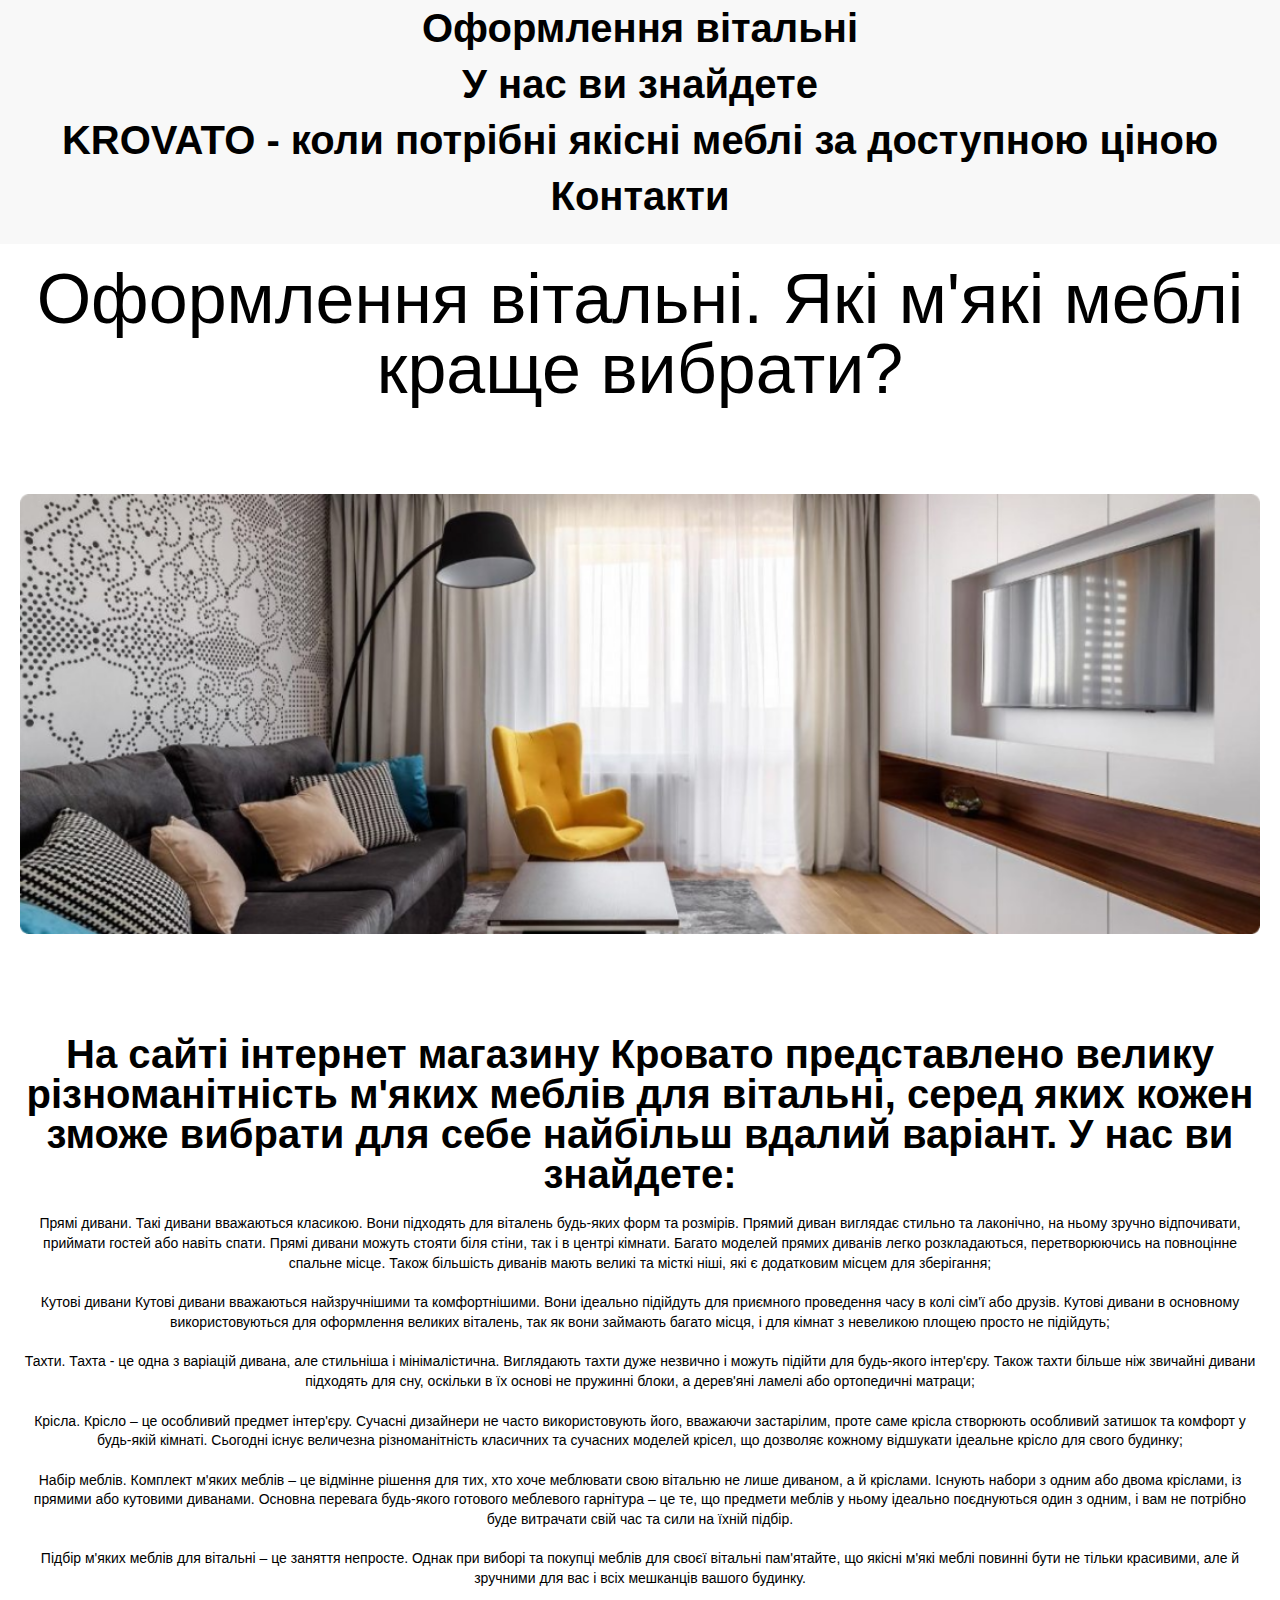
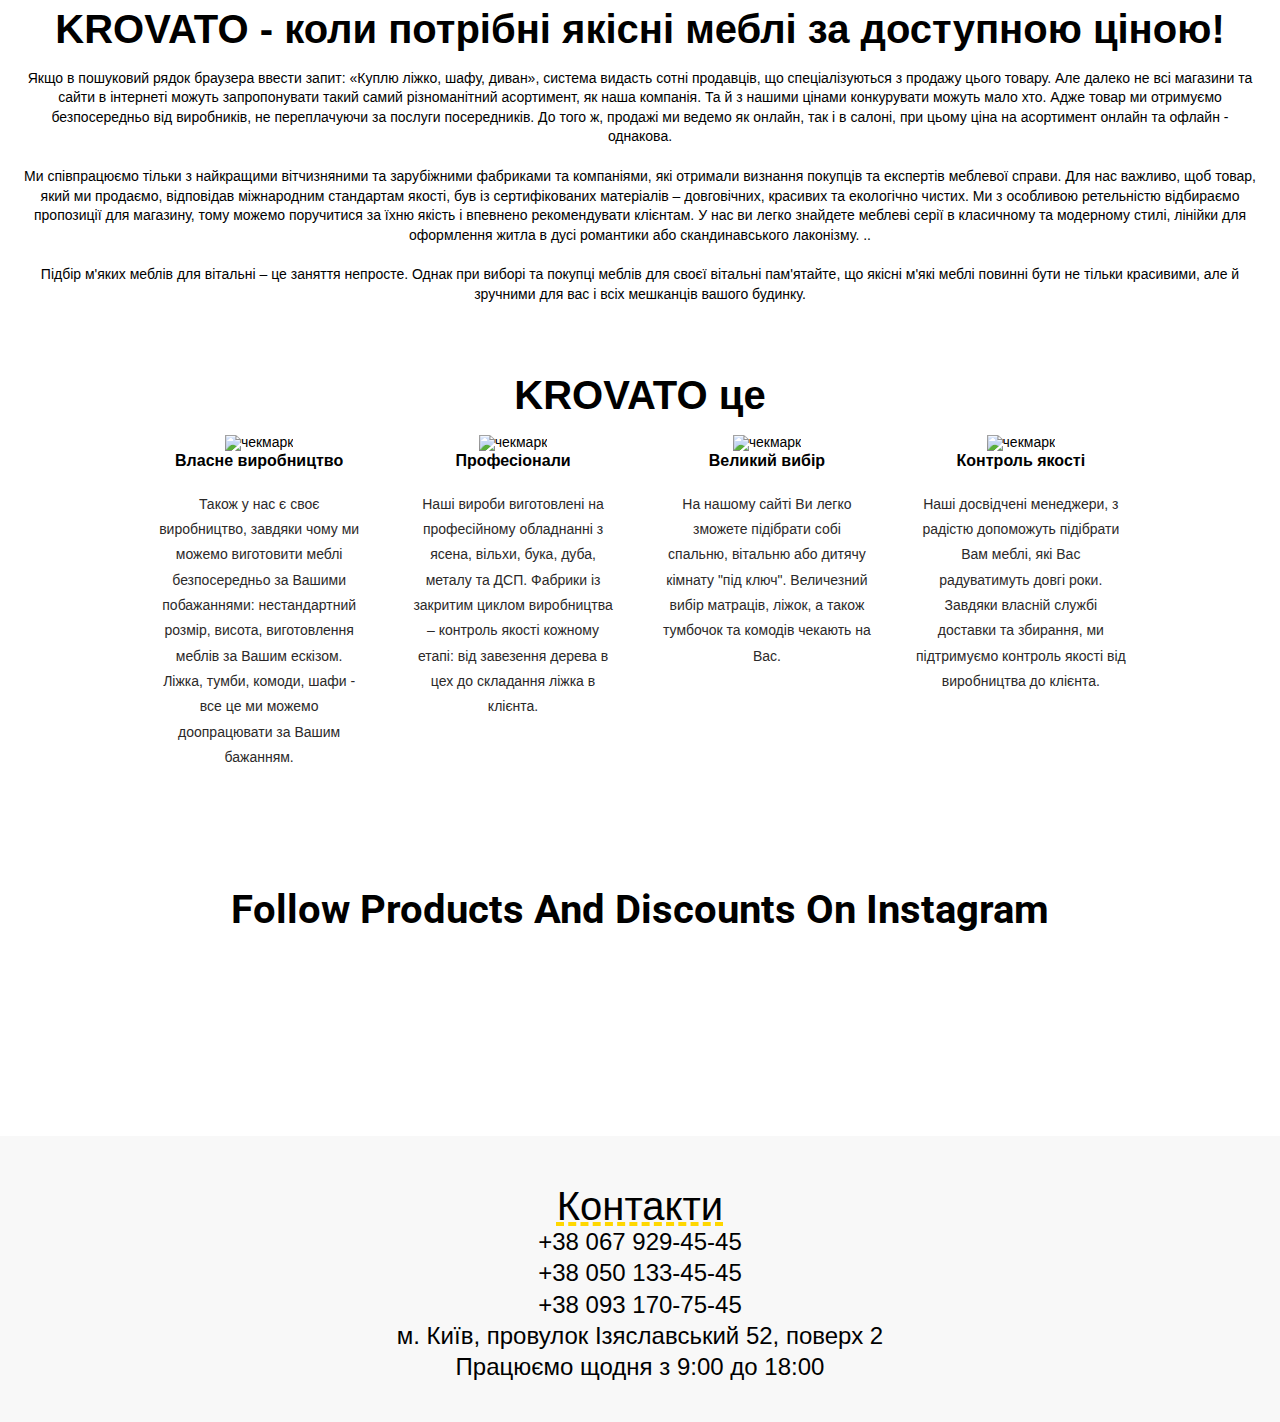
==== lesson_5/index.html @ 7120b057 "Add files via upload" ====
<!DOCTYPE html>
<html lang="uk">

	<head>
		<meta charset="UTF-8">
		<meta http-equiv="X-UA-Compatible" content="IE=edge">
		<meta name="viewport" content="width=device-width, initial-scale=1.0">
		<link rel="stylesheet" href="css/style.css">
		<title>урок 5</title>
	</head>

	<body>
		<header>
			<ul class="nav">
				<li class="nav-item">
					<a href="#content-title">
						Оформлення вітальні
					</a>
				</li>
				<li class="nav-item">
					<a href="#assortment-title">
						У нас ви знайдете
					</a>
				</li>
				<li class="nav-item">
					<a href="#krovato">
						KROVATO - коли потрібні якісні меблі за доступною ціною
					</a>
				</li>
				<li class="nav-item">
					<a href="#contacts">
						Контакти
					</a>
				</li>
			</ul>
		</header>
		<main>
			<div class="conteiner">
				<div class="content">
					<h1 id="content-title">Оформлення вітальні. Які м'які меблі краще
						вибрати?</h1>
					<img src="img/livingroom.png" alt="шикарна, фантастична, казкова
						вітальння">
					<p>
						<mark>Вітальня – це основна кімната </mark>у кожному будинку. Саме вона
						служить для
						прийому гостей, проведення часу всією сім'єю та просто для відпочинку у
						приємній теплій атмосфері. Оформляючи свій будинок та вітальню зокрема,
						всі
						намагаються зробити її максимально зручною, комфортною та красивою.
						<span>
							Основним та центральним елементом оформлення вітальні, як і будь-якої
							іншої
							кімнати, є м'які меблі.
						</span>
					</p>

					<p>
						Будь-які меблі для вітальні повинні бути не тільки стильними і красивими,
						але і функціональними. На таких меблів має бути зручно та приємно
						відпочивати та приймати гостей. Однак сьогодні існує величезна
						різноманітність найрізноманітніших м'яких меблів для вітальні, яка
						підходить для кімнат різних розмірів і форм. <span class="test">
							підходить для кімнат різних розмірів і форм. На чому варто зупинити свій
							вибір?
							підходить для кімнат різних розмірів і форм. </span> Як краще оформити
						свою вітальню, щоб вам було комфортно, а гості
						хотіли приходити до вас знову та знову?
					</p>
				</div>
				<div class="assortment">
					<h2 id="assortment-title">
						На сайті інтернет магазину Кровато представлено велику різноманітність
						м'яких меблів для вітальні, серед яких кожен зможе вибрати для себе
						найбільш вдалий варіант. У нас ви знайдете:
					</h2>
					<p class="assortmet-item">
						Прямі дивани. Такі дивани вважаються класикою. Вони підходять для віталень
						будь-яких форм та розмірів. Прямий диван виглядає стильно та лаконічно, на
						ньому зручно відпочивати, приймати гостей або навіть спати. Прямі дивани
						можуть стояти біля стіни, так і в центрі кімнати. Багато моделей прямих
						диванів легко розкладаються, перетворюючись на повноцінне спальне місце.
						Також більшість диванів мають великі та місткі ніші, які є додатковим
						місцем для зберігання;
					</p>
					<p class="assortmet-item">
						Кутові дивани Кутові дивани вважаються найзручнішими та комфортнішими.
						Вони ідеально підійдуть для приємного проведення часу в колі сім'ї або
						друзів. Кутові дивани в основному використовуються для оформлення великих
						віталень, так як вони займають багато місця, і для кімнат з невеликою
						площею просто не підійдуть;
					</p>
					<p class="assortmet-item">
						Тахти. Тахта - це одна з варіацій дивана, але стильніша і мінімалістична.
						Виглядають тахти дуже незвично і можуть підійти для будь-якого інтер'єру.
						Також тахти більше ніж звичайні дивани підходять для сну, оскільки в їх
						основі не пружинні блоки, а дерев'яні ламелі або ортопедичні матраци;
					</p>
					<p class="assortmet-item">
						Крісла. Крісло – це особливий предмет інтер'єру. Сучасні дизайнери не
						часто використовують його, вважаючи застарілим, проте саме крісла
						створюють особливий затишок та комфорт у будь-якій кімнаті. Сьогодні існує
						величезна різноманітність класичних та сучасних моделей крісел, що
						дозволяє кожному відшукати ідеальне крісло для свого будинку;
					</p>
					<p class="assortmet-item">
						Набір меблів. Комплект м'яких меблів – це відмінне рішення для тих, хто
						хоче меблювати свою вітальню не лише диваном, а й кріслами. Існують набори
						з одним або двома кріслами, із прямими або кутовими диванами. Основна
						перевага будь-якого готового меблевого гарнітура – це те, що предмети
						меблів у ньому ідеально поєднуються один з одним, і вам не потрібно буде
						витрачати свій час та сили на їхній підбір.
					</p>
					<p class="assortment-reminder">
						Підбір м'яких меблів для вітальні – це заняття непросте. Однак при виборі
						та покупці меблів для своєї вітальні пам'ятайте, що якісні м'які меблі
						повинні бути не тільки красивими, але й зручними для вас і всіх мешканців
						вашого будинку.
					</p>
				</div>
			</div>
			<div class="section">
				<h2 id="krovato">
					KROVATO - коли потрібні якісні меблі за доступною ціною!
				</h2>
				<p class="krovato-item">
					<span>
						Якщо в пошуковий рядок браузера ввести запит: «Куплю ліжко, шафу, диван»,
						система видасть сотні продавців, що спеціалізуються з продажу цього
						товару.
					</span>
					Але далеко не всі магазини та сайти в інтернеті можуть запропонувати такий
					самий різноманітний асортимент, як наша компанія. Та й з нашими цінами
					конкурувати можуть мало хто. Адже товар ми отримуємо безпосередньо від
					виробників, не переплачуючи за послуги посередників. До того ж, продажі ми
					ведемо як онлайн, так і в салоні, при цьому ціна на асортимент онлайн та
					офлайн - однакова.

				</p>
				<p class="krovato-item">
					Ми співпрацюємо тільки з найкращими вітчизняними та зарубіжними фабриками
					та компаніями, які отримали визнання покупців та експертів меблевої справи.
					Для нас важливо, щоб товар, який ми продаємо, відповідав міжнародним
					стандартам якості, був із сертифікованих матеріалів – довговічних, красивих
					та екологічно чистих. Ми з особливою ретельністю відбираємо пропозиції для
					магазину, тому можемо поручитися за їхню якість і впевнено рекомендувати
					клієнтам. У нас ви легко знайдете меблеві серії в класичному та модерному
					стилі, лінійки для оформлення житла в дусі романтики або скандинавського
					лаконізму.
					..
				</p>
				<p class="krovato-item">
					Підбір м'яких меблів для вітальні – це заняття непросте. Однак при виборі
					та покупці меблів для своєї вітальні пам'ятайте, що якісні м'які меблі
					повинні бути не тільки красивими, але й зручними для вас і всіх мешканців
					вашого будинку.
				</p>
			</div>
			<div class="aboutus">

				<h2>KROVATO це</h2>
				<div class="aboutus-item">
					<img src="/img/mark_up.png" alt="чекмарк">
					<h3>Власне виробництво</h3>
					<p>
						Також у нас є своє виробництво, завдяки чому ми можемо виготовити меблі
						безпосередньо за Вашими побажаннями: нестандартний розмір, висота,
						виготовлення меблів за Вашим ескізом. Ліжка, тумби, комоди, шафи - все це
						ми можемо доопрацювати за Вашим бажанням.
					</p>
				</div>
				<div class="aboutus-item">
					<img src="/img/mark_up.png" alt="чекмарк">
					<h3>Професіонали</h3>
					<p>
						Наші вироби виготовлені на професійному обладнанні з ясена, вільхи, бука,
						дуба, металу та ДСП. Фабрики із закритим циклом виробництва – контроль
						якості кожному етапі: від завезення дерева в цех до складання ліжка в
						клієнта.
					</p>
				</div>
				<div class="aboutus-item">
					<img src="/img/mark_up.png" alt="чекмарк">
					<h3>Великий вибір</h3>
					<p>
						На нашому сайті Ви легко зможете підібрати собі спальню, вітальню або
						дитячу кімнату "під ключ". Величезний вибір матраців, ліжок, а також
						тумбочок та комодів чекають на Вас.
					</p>
				</div>
				<div class="aboutus-item">
					<img src="/img/mark_up.png" alt="чекмарк">
					<h3>Контроль якості</h3>
					<p>
						Наші досвідчені менеджери, з радістю допоможуть підібрати Вам меблі, які
						Вас радуватимуть довгі роки.
						Завдяки власній службі доставки та збирання, ми підтримуємо контроль
						якості від виробництва до клієнта.
					</p>
				</div>

			</div>


			<div class="social">
				<h2 id="follow">
					Follow products and discounts on instagram
				</h2>
				<div class="content">

					<div class="social-media">
						<a href="#" target="_blank" rel="noopener noreferrer">
							<img src="/img/girl.png" alt="">
						</a>
					</div>

					<div class="social-media">
						<a href="#" target="_blank" rel="noopener noreferrer">
							<img src="/img/bag.png" alt="">
						</a>
					</div>

					<div class="social-media">
						<a href="#" target="_blank" rel="noopener noreferrer">
							<img src="/img/watch.png" alt="">
						</a>
					</div>

					<div class="social-media">
						<a href="#" target="_blank" rel="noopener noreferrer">
							<img src="/img/man.png" alt="">
						</a>
					</div>

					<div class="social-media">
						<a href="#" target="_blank" rel="noopener noreferrer">
							<img src="/img/dress.png" alt="">
						</a>
					</div>


					<div class="social-media">
						<a href="#" target="_blank" rel="noopener noreferrer">
							<img src="/img/golden_watch.png" alt="">
						</a>
					</div>
				</div>
			</div>
	


	</main>
	<footer>
		<div class="info">
			<h3 id="contacts">Контакти</h3>
			<ul class="info-contacts">
				<li>
					<a href="tel:+380679294545">
						+38 067 929-45-45
					</a>
				</li>
				<li>
					<a href="tel:+380501334545">
						+38 050 133-45-45
					</a>
				</li>
				<li>
					<a href="tel:+380931707545">
						+38 093 170-75-45
					</a>
				</li>
				<li>
					м. Київ, провулок Ізяславський 52, поверх 2
				</li>
				<li>
					Працюємо щодня з 9:00 до 18:00
				</li>
			</ul>

		</div>
	</footer>
	</body>

</html>
---- lesson_5/css/style.css ----
@import url(fonts.css);

@import url(reset.css);

body {
	font-family: "Proxima nova", sans-serif;
	background-color: #f8f8f8;
	font-size: 14px;
}

.nav {
	display: block;
	text-align: center;
	margin-bottom: 20px;
}

.nav-item {
	line-height: 1.4;
	font-weight: 600;
	font-size: 40px;
}


main {
	max-width: 1280px;
	text-align: center;
	margin: 0 auto;
	background-color: white;
	padding: 20px;
	overflow: hidden;
	margin-bottom: 50px;
}

h1 {
	font-size: 70px;
	display: block;
	text-align: center;
	margin-bottom: 50px;
}

h2 {
	font-size: 40px;
	font-weight: bold;
	margin-bottom: 20px;
}

p {
	display: block;
	line-height: 1.4;
	margin-bottom: 20px;
}

.content>img {
	width: 100%;
	margin-bottom: 20px;
	padding: 40px;
}

.section {
	margin: 0 0 70px 0;
}

.aboutus {
	margin-bottom: 50px;

}

.aboutus-item {
	display: inline-block;
	margin: 0 auto;
	width: 250px;
	vertical-align: top;
	padding: 0 20px;
}

.aboutus-item>h3 {
	font-weight: 600;
	font-size: 16px;
	line-height: 1.31;
	margin-bottom: 20px;
}

.aboutus-item>p {
	line-height: 1.81;
	font-weight: 300;
	color: #2B2929;
}

.social>h2 {
	text-transform: capitalize;
	margin-bottom: 100px;
	font-family: "Roboto", sans-serif;
}

.social {
	padding: 50px 16px 76px;
	margin: 0 auto;
}

.content {
	margin: 0px -40px;
	font-size: 0;
}

.social-media {
	display: inline-block;
	padding: 0 5px;
	margin-bottom: 10px;
}

.info {
	padding-bottom: 40px;
}

#contacts {
	font-size: 40px;
	text-align: center;
	text-decoration: underline gold dashed;
}

.info-contacts>li {
	text-align: center;
	font-size: 24px;
	line-height: 1.3;
}
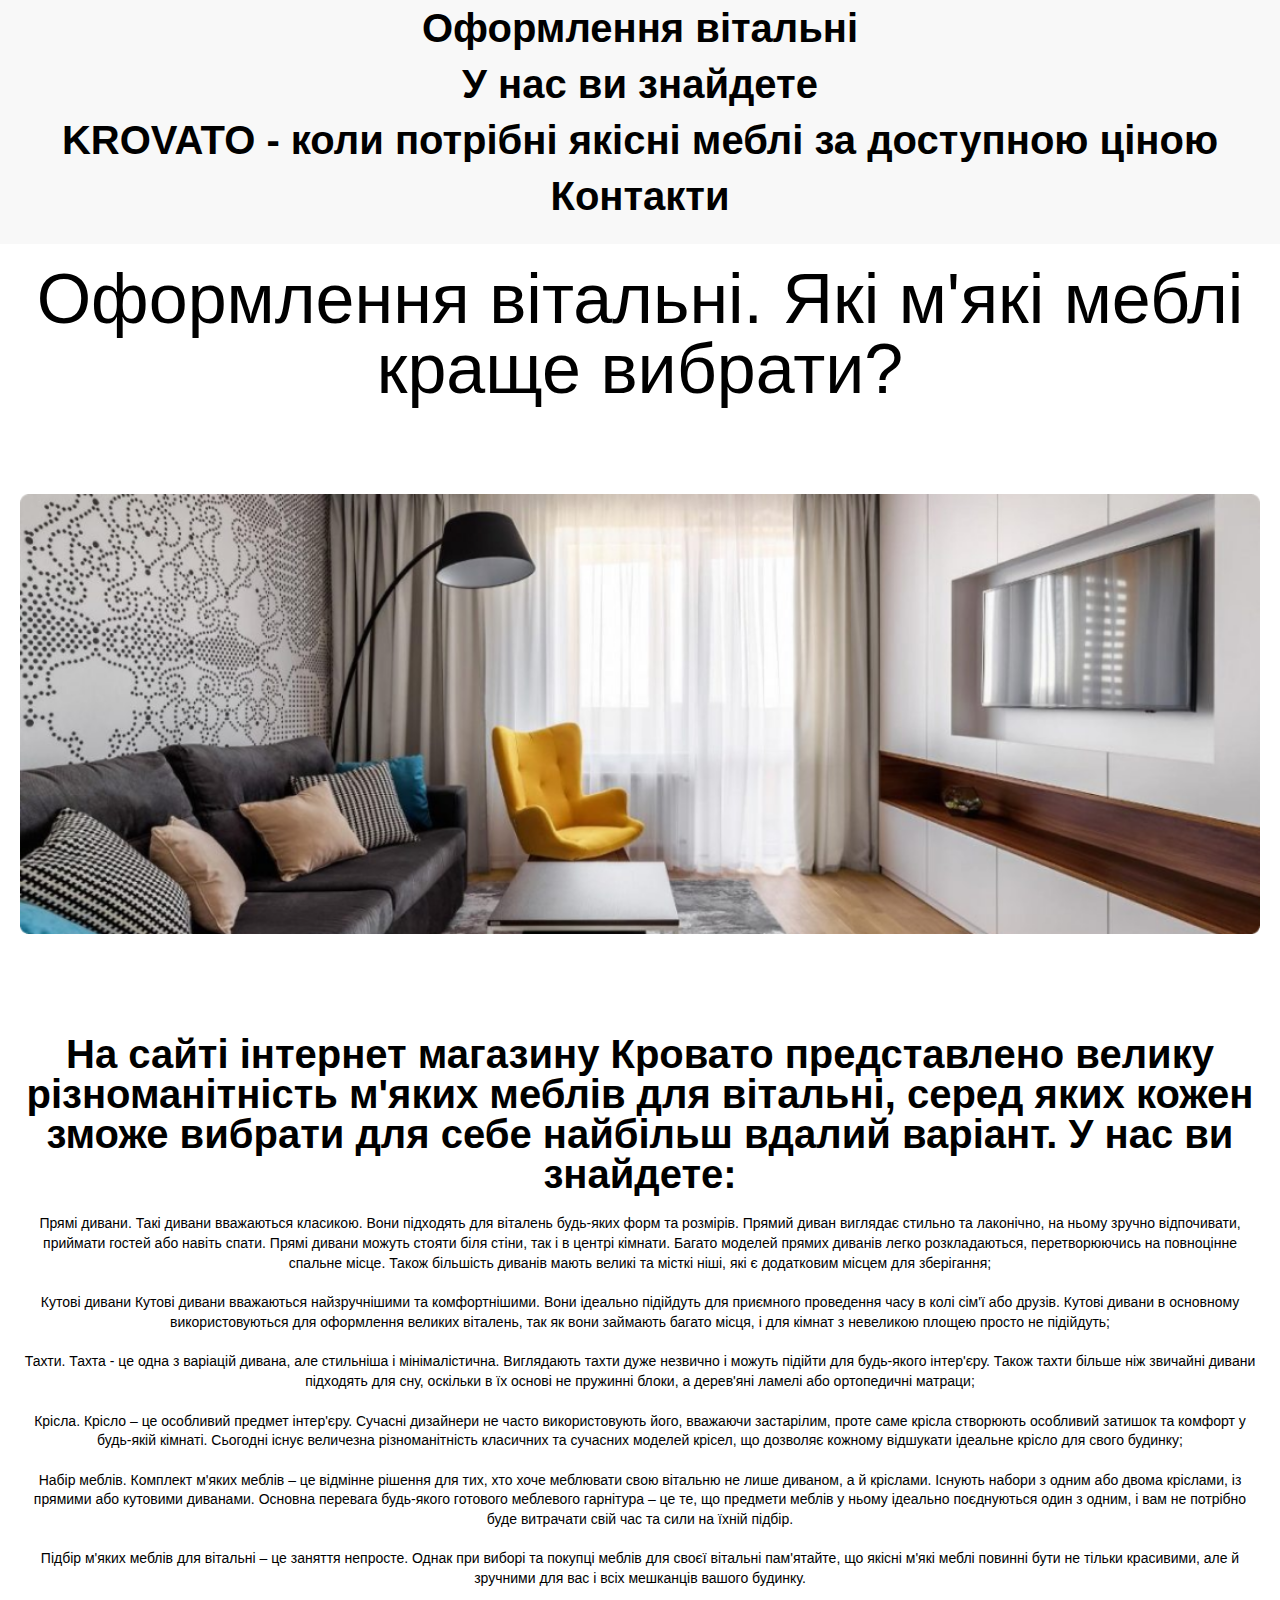
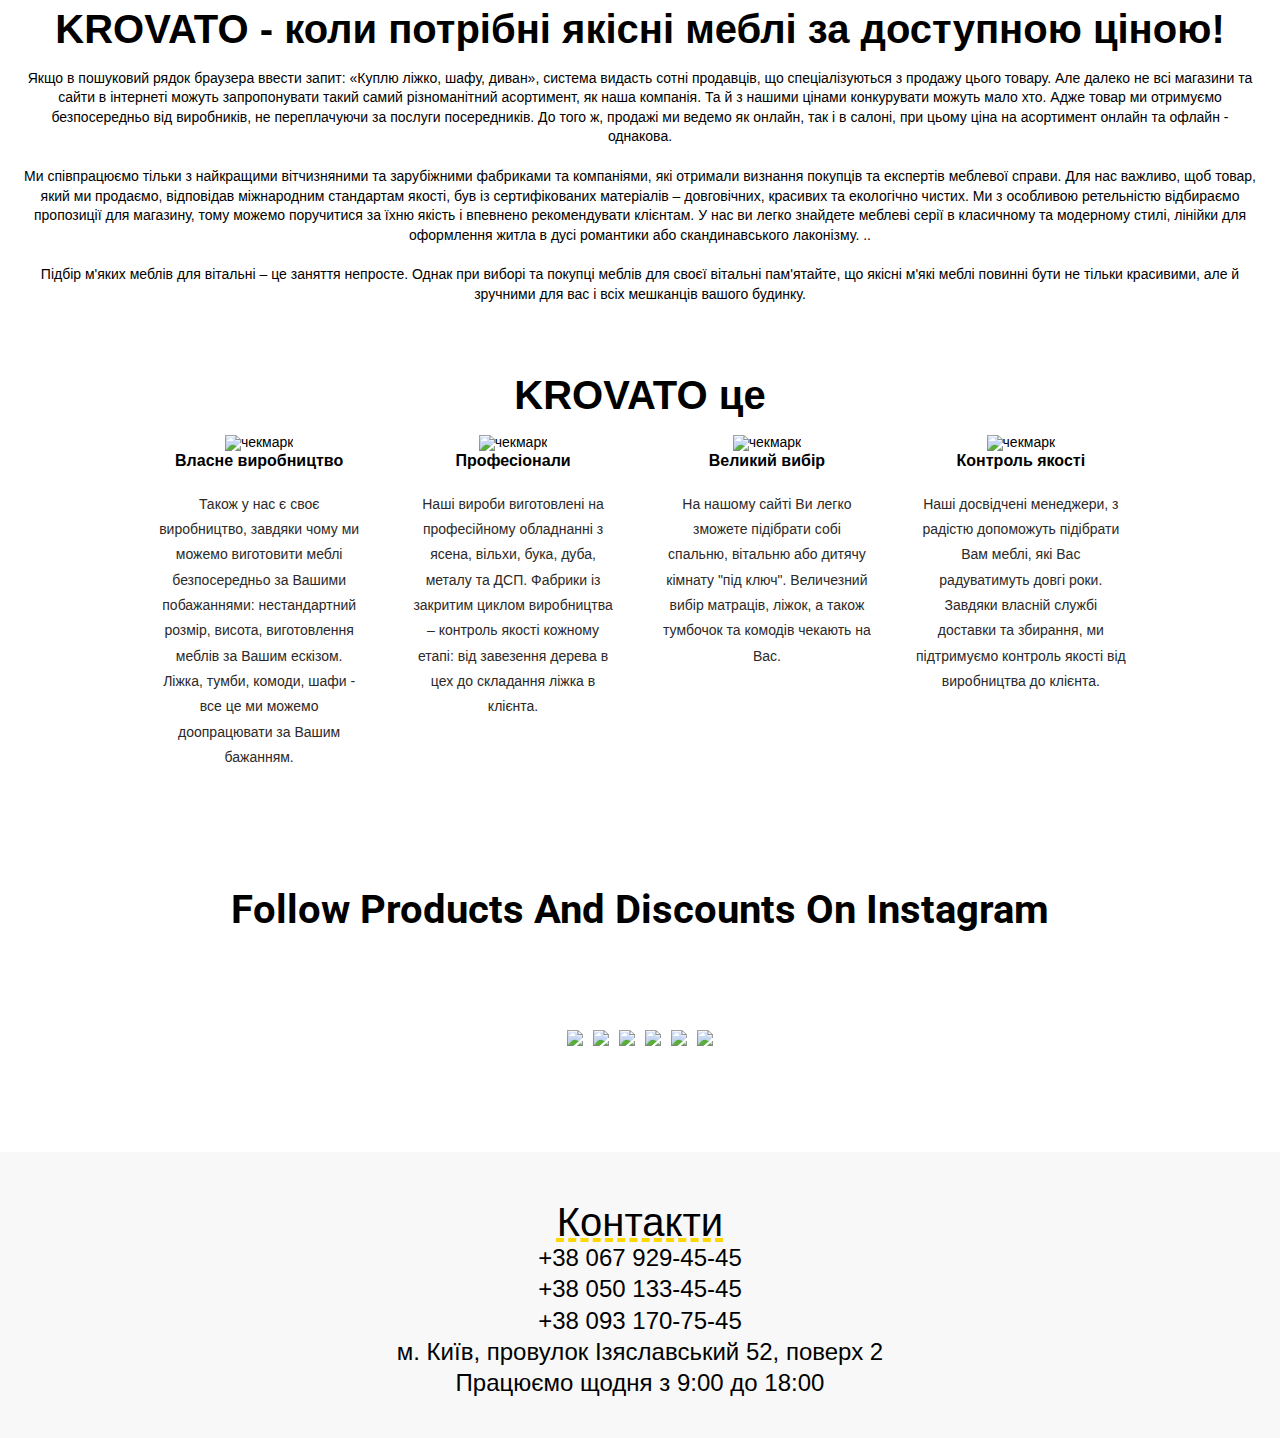
==== commit 631168fc: "Add files via upload" ====
--- a/lesson_5/index.html
+++ b/lesson_5/index.html
@@ -210,75 +210,75 @@
 
 					<div class="social-media">
 						<a href="#" target="_blank" rel="noopener noreferrer">
-							<img src="/img/girl.png" alt="">
-						</a>
-					</div>
-
-					<div class="social-media">
-						<a href="#" target="_blank" rel="noopener noreferrer">
-							<img src="/img/bag.png" alt="">
-						</a>
-					</div>
-
-					<div class="social-media">
-						<a href="#" target="_blank" rel="noopener noreferrer">
-							<img src="/img/watch.png" alt="">
-						</a>
-					</div>
-
-					<div class="social-media">
-						<a href="#" target="_blank" rel="noopener noreferrer">
-							<img src="/img/man.png" alt="">
-						</a>
-					</div>
-
-					<div class="social-media">
-						<a href="#" target="_blank" rel="noopener noreferrer">
-							<img src="/img/dress.png" alt="">
-						</a>
-					</div>
-
-
-					<div class="social-media">
-						<a href="#" target="_blank" rel="noopener noreferrer">
-							<img src="/img/golden_watch.png" alt="">
-						</a>
-					</div>
-				</div>
-			</div>
-	
-
-
-	</main>
-	<footer>
-		<div class="info">
-			<h3 id="contacts">Контакти</h3>
-			<ul class="info-contacts">
-				<li>
-					<a href="tel:+380679294545">
-						+38 067 929-45-45
-					</a>
-				</li>
-				<li>
-					<a href="tel:+380501334545">
-						+38 050 133-45-45
-					</a>
-				</li>
-				<li>
-					<a href="tel:+380931707545">
-						+38 093 170-75-45
-					</a>
-				</li>
-				<li>
-					м. Київ, провулок Ізяславський 52, поверх 2
-				</li>
-				<li>
-					Працюємо щодня з 9:00 до 18:00
-				</li>
-			</ul>
-
-		</div>
-	</footer>
+							<img src="/img/girl.png" alt="дівчина в польоті">
+						</a>
+					</div>
+
+					<div class="social-media">
+						<a href="#" target="_blank" rel="noopener noreferrer">
+							<img src="/img/bag.png" alt="дівчина з сумкою">
+						</a>
+					</div>
+
+					<div class="social-media">
+						<a href="#" target="_blank" rel="noopener noreferrer">
+							<img src="/img/watch.png" alt="годиник та браслет">
+						</a>
+					</div>
+
+					<div class="social-media">
+						<a href="#" target="_blank" rel="noopener noreferrer">
+							<img src="/img/man.png" alt="стильний молодик">
+						</a>
+					</div>
+
+					<div class="social-media">
+						<a href="#" target="_blank" rel="noopener noreferrer">
+							<img src="/img/dress.png" alt="дівчина в квітковому платі">
+						</a>
+					</div>
+
+
+					<div class="social-media">
+						<a href="#" target="_blank" rel="noopener noreferrer">
+							<img src="/img/golden_watch.png" alt="золотий годиник">
+						</a>
+					</div>
+				</div>
+			</div>
+
+
+
+		</main>
+		<footer>
+			<div class="info">
+				<h3 id="contacts">Контакти</h3>
+				<ul class="info-contacts">
+					<li>
+						<a href="tel:+380679294545">
+							+38 067 929-45-45
+						</a>
+					</li>
+					<li>
+						<a href="tel:+380501334545">
+							+38 050 133-45-45
+						</a>
+					</li>
+					<li>
+						<a href="tel:+380931707545">
+							+38 093 170-75-45
+						</a>
+					</li>
+					<li>
+						м. Київ, провулок Ізяславський 52, поверх 2
+					</li>
+					<li>
+						Працюємо щодня з 9:00 до 18:00
+					</li>
+				</ul>
+
+			</div>
+		</footer>
 	</body>
 
 </html>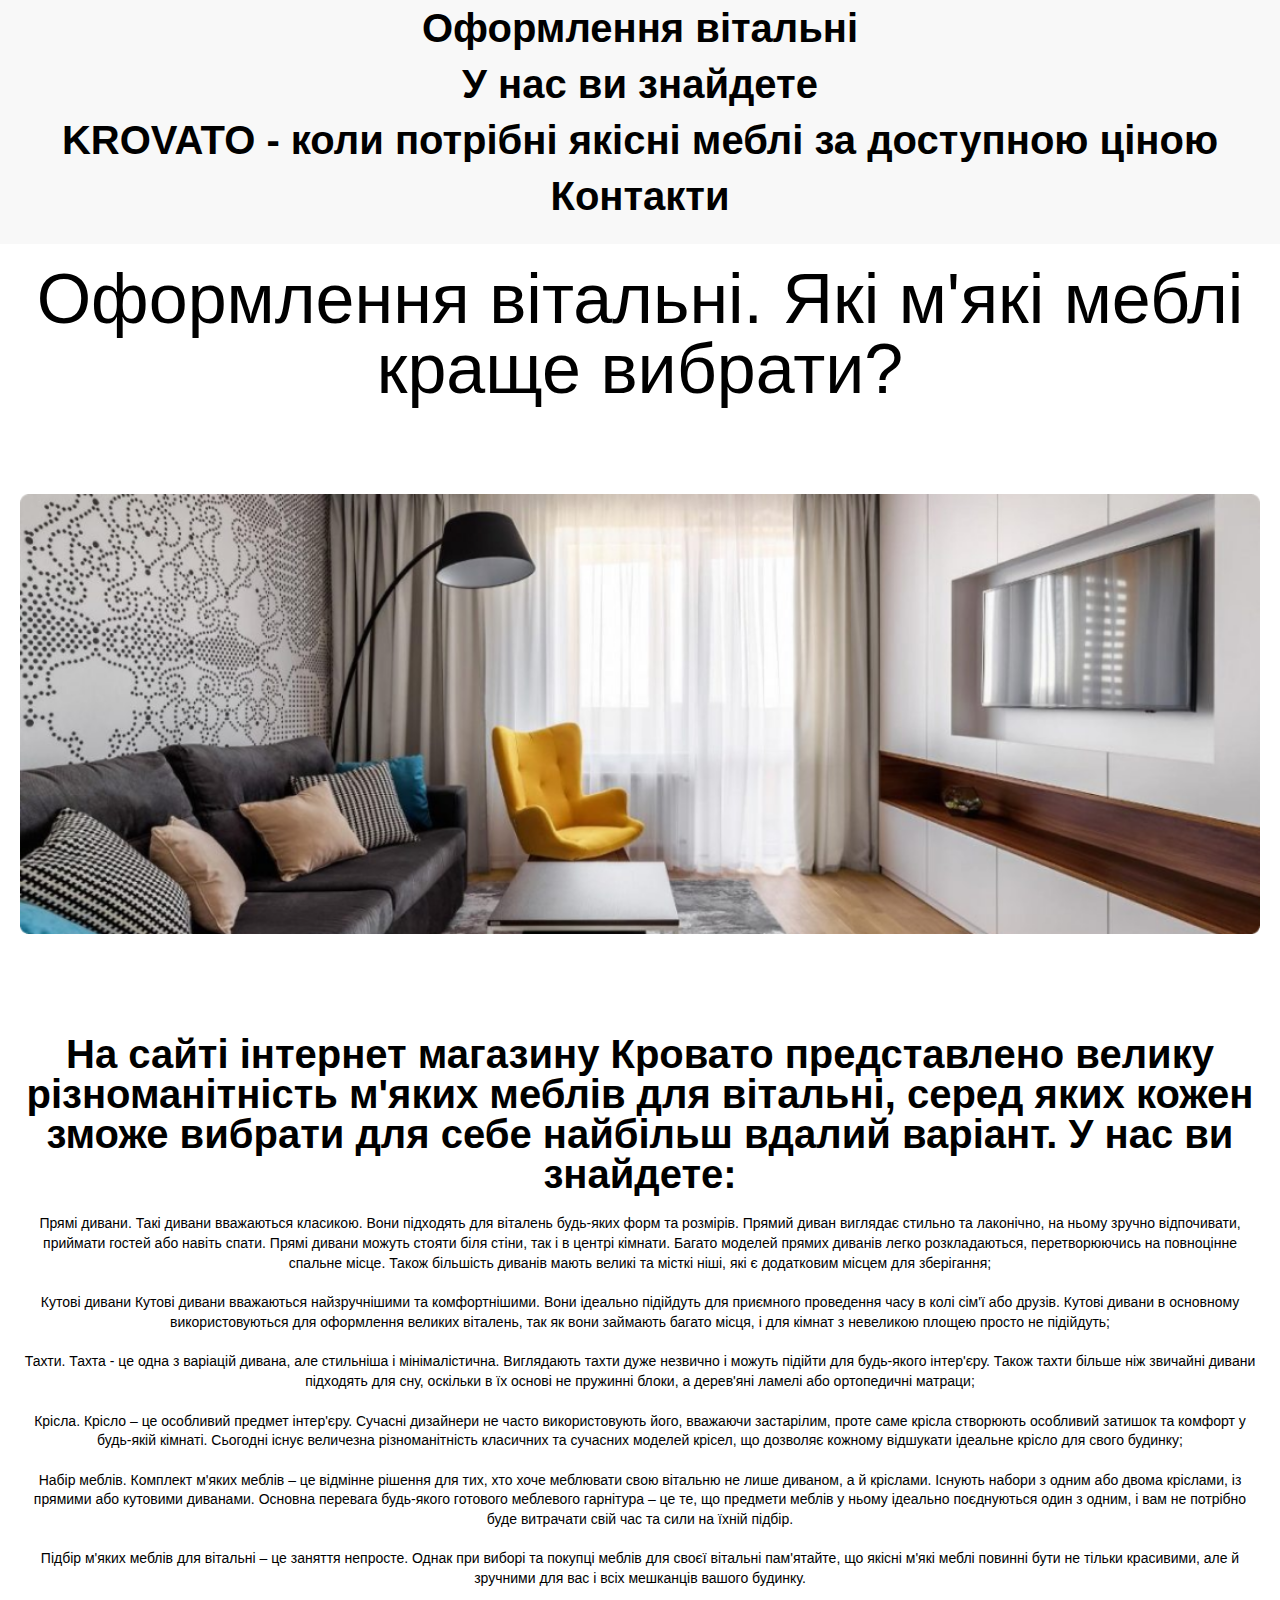
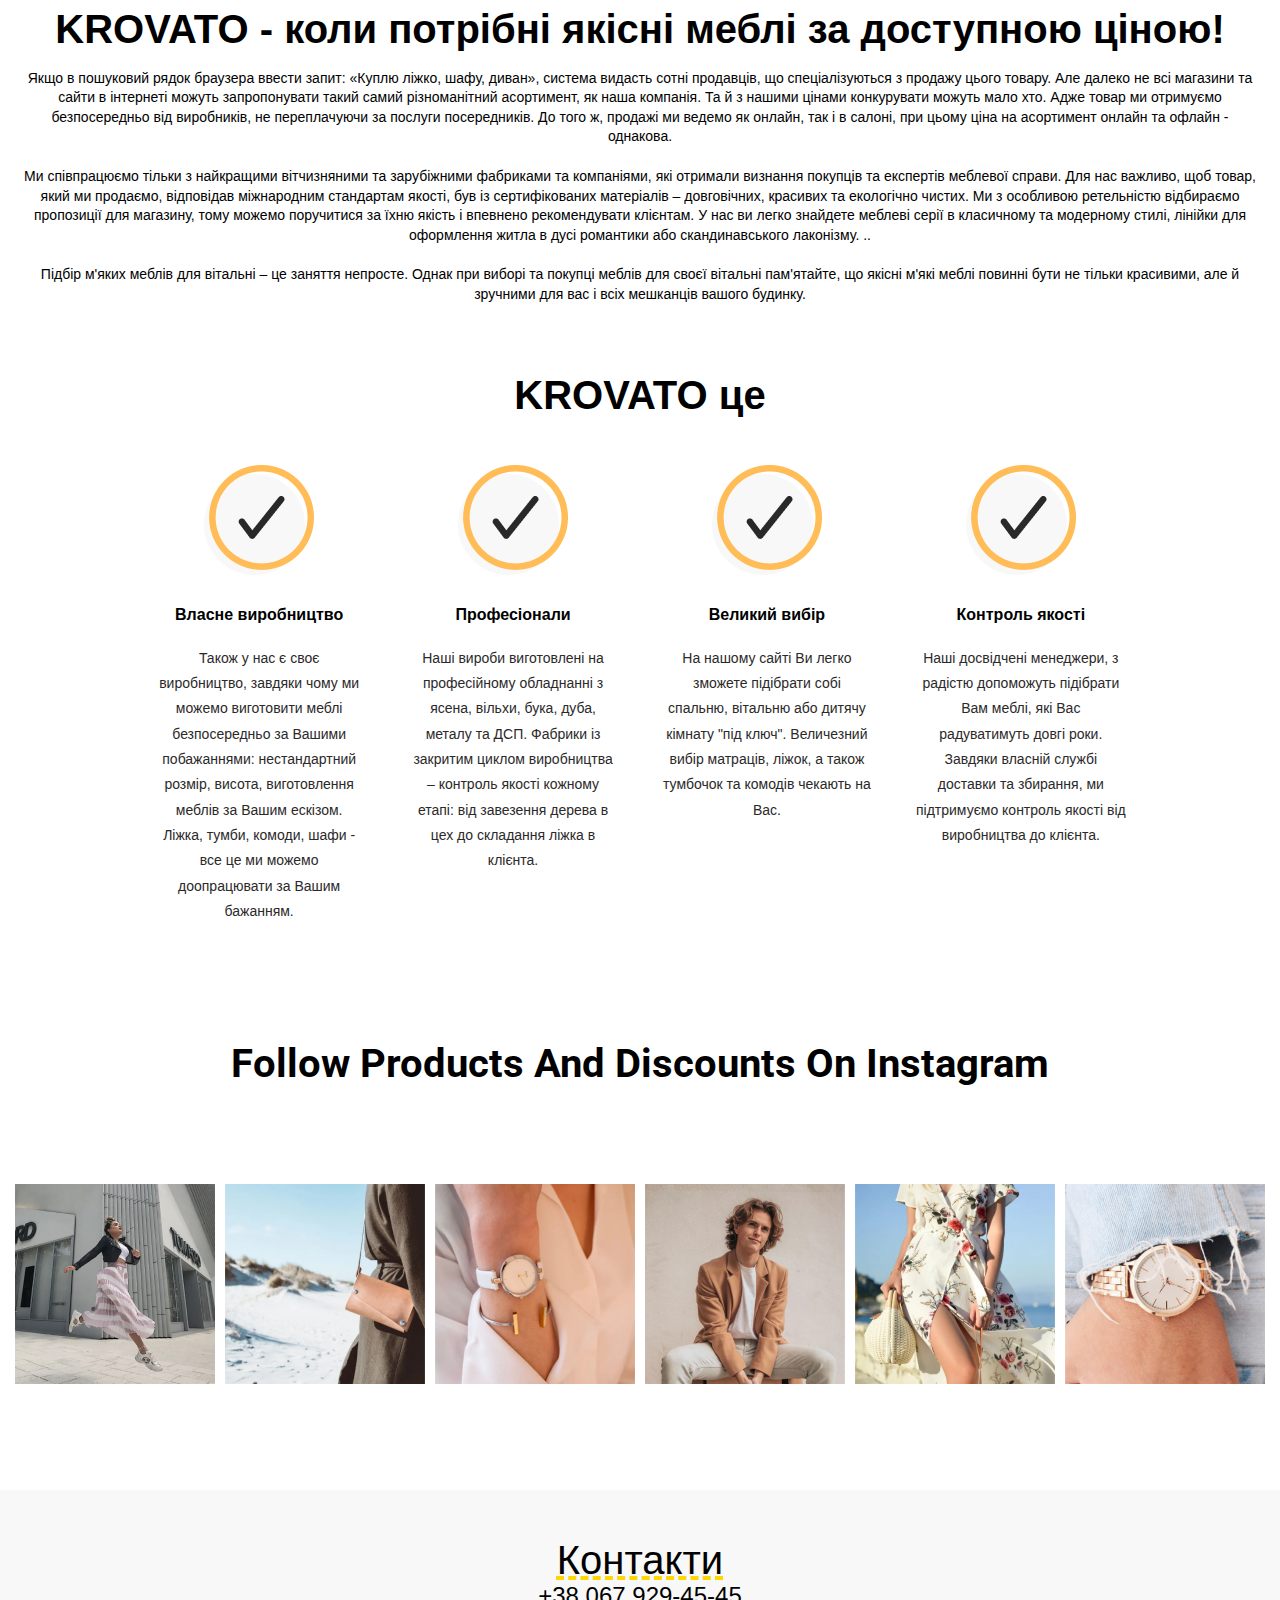
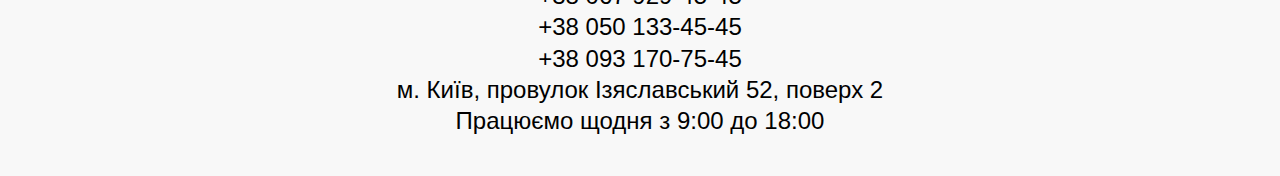
==== commit 0f66c17e: "Update index.html" ====
--- a/lesson_5/index.html
+++ b/lesson_5/index.html
@@ -160,7 +160,7 @@
 
 				<h2>KROVATO це</h2>
 				<div class="aboutus-item">
-					<img src="/img/mark_up.png" alt="чекмарк">
+					<img src="img/mark_up.png" alt="чекмарк">
 					<h3>Власне виробництво</h3>
 					<p>
 						Також у нас є своє виробництво, завдяки чому ми можемо виготовити меблі
@@ -170,7 +170,7 @@
 					</p>
 				</div>
 				<div class="aboutus-item">
-					<img src="/img/mark_up.png" alt="чекмарк">
+					<img src="img/mark_up.png" alt="чекмарк">
 					<h3>Професіонали</h3>
 					<p>
 						Наші вироби виготовлені на професійному обладнанні з ясена, вільхи, бука,
@@ -180,7 +180,7 @@
 					</p>
 				</div>
 				<div class="aboutus-item">
-					<img src="/img/mark_up.png" alt="чекмарк">
+					<img src="img/mark_up.png" alt="чекмарк">
 					<h3>Великий вибір</h3>
 					<p>
 						На нашому сайті Ви легко зможете підібрати собі спальню, вітальню або
@@ -189,7 +189,7 @@
 					</p>
 				</div>
 				<div class="aboutus-item">
-					<img src="/img/mark_up.png" alt="чекмарк">
+					<img src="img/mark_up.png" alt="чекмарк">
 					<h3>Контроль якості</h3>
 					<p>
 						Наші досвідчені менеджери, з радістю допоможуть підібрати Вам меблі, які
@@ -210,38 +210,38 @@
 
 					<div class="social-media">
 						<a href="#" target="_blank" rel="noopener noreferrer">
-							<img src="/img/girl.png" alt="дівчина в польоті">
-						</a>
-					</div>
-
-					<div class="social-media">
-						<a href="#" target="_blank" rel="noopener noreferrer">
-							<img src="/img/bag.png" alt="дівчина з сумкою">
-						</a>
-					</div>
-
-					<div class="social-media">
-						<a href="#" target="_blank" rel="noopener noreferrer">
-							<img src="/img/watch.png" alt="годиник та браслет">
-						</a>
-					</div>
-
-					<div class="social-media">
-						<a href="#" target="_blank" rel="noopener noreferrer">
-							<img src="/img/man.png" alt="стильний молодик">
-						</a>
-					</div>
-
-					<div class="social-media">
-						<a href="#" target="_blank" rel="noopener noreferrer">
-							<img src="/img/dress.png" alt="дівчина в квітковому платі">
-						</a>
-					</div>
-
-
-					<div class="social-media">
-						<a href="#" target="_blank" rel="noopener noreferrer">
-							<img src="/img/golden_watch.png" alt="золотий годиник">
+							<img src="img/girl.png" alt="дівчина в польоті">
+						</a>
+					</div>
+
+					<div class="social-media">
+						<a href="#" target="_blank" rel="noopener noreferrer">
+							<img src="img/bag.png" alt="дівчина з сумкою">
+						</a>
+					</div>
+
+					<div class="social-media">
+						<a href="#" target="_blank" rel="noopener noreferrer">
+							<img src="img/watch.png" alt="годиник та браслет">
+						</a>
+					</div>
+
+					<div class="social-media">
+						<a href="#" target="_blank" rel="noopener noreferrer">
+							<img src="img/man.png" alt="стильний молодик">
+						</a>
+					</div>
+
+					<div class="social-media">
+						<a href="#" target="_blank" rel="noopener noreferrer">
+							<img src="img/dress.png" alt="дівчина в квітковому платі">
+						</a>
+					</div>
+
+
+					<div class="social-media">
+						<a href="#" target="_blank" rel="noopener noreferrer">
+							<img src="img/golden_watch.png" alt="золотий годиник">
 						</a>
 					</div>
 				</div>
@@ -281,4 +281,4 @@
 		</footer>
 	</body>
 
-</html>+</html>
